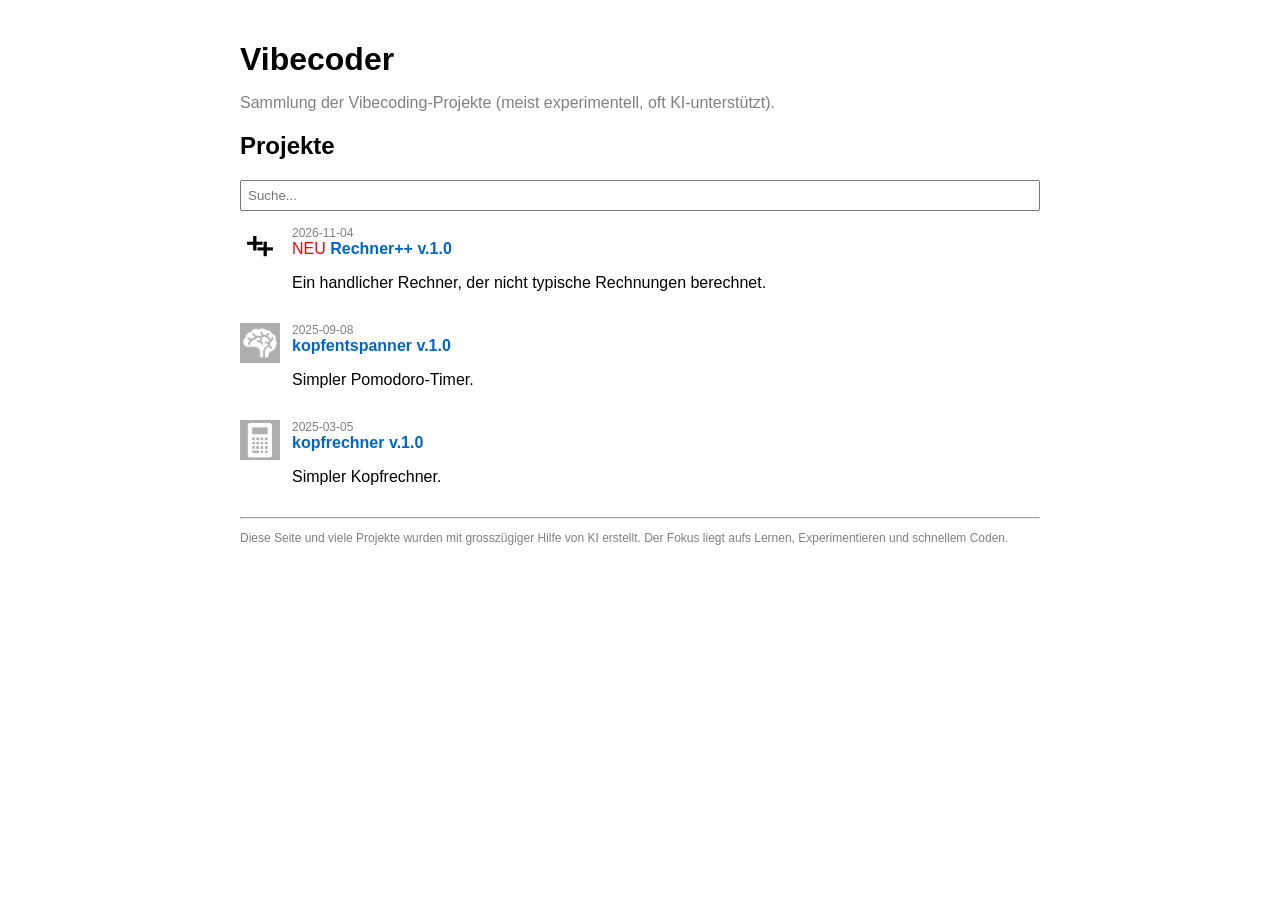
==== index.html @ b5b89102 "initial commit" ====
<!DOCTYPE html>
<html lang="de">
<head>
    <meta charset="UTF-8">
    <meta name="viewport" content="width=device-width, initial-scale=1.0, viewport-fit=cover">

    <title>vibecoder v.1.0</title>
    <link rel="stylesheet" href="styles.css">
    <link rel="icon" href="Favicon/" type="image/png">
</head>

<body>

<h1>Vibecoder</h1>
<p class="subtitle">
Sammlung der Vibecoding-Projekte (meist experimentell, oft KI-unterstützt).
</p>

<h2>Projekte</h2>

<div class="topbar">
    <input placeholder="Suche..." oninput="suche(this.value)">
</div>

<div class="project">
    <img src="favicon/rechner-plusplus.jpg" class="logo">
    <div>
        <div class="date">2026-11-04</div>
        <span style="color: red;">NEU</span>
        <a href="projects/rechner-plusplus/index.html" target="_blank"><b>Rechner++ v.1.0</b></a>
        <p>Ein handlicher Rechner, der nicht typische Rechnungen berechnet.</p>
    </div>
</div>
<div class="project">
    <img src="favicon/kopfentspanner.jpeg" class="logo">
    <div>
        <div class="date">2025-09-08</div>
        <a href="projects/kopfentspanner/index.html"><b>kopfentspanner v.1.0</b></a>
        <p>Simpler Pomodoro-Timer.</p>
    </div>
</div>

<div class="project">
    <img src="favicon/kopfrechner.jpg" class="logo">
    <div>
        <div class="date">2025-03-05</div>
        <a href="projects/kopfrechner/index.html"><b>kopfrechner v.1.0</b></a>
        <p>Simpler Kopfrechner.</p>
    </div>
</div>

<hr>

<p style="font-size: 12px; color: gray;">Diese Seite und viele Projekte wurden mit grosszügiger Hilfe von KI erstellt. Der Fokus liegt aufs Lernen, Experimentieren und schnellem Coden.</p>

</body>

<script>
    function suche(text) {
    let projects = document.querySelectorAll(".project");

    projects.forEach(p => {
        let content = p.innerText.toLowerCase();
        p.style.display = content.includes(text.toLowerCase()) ? "block" : "none";
    });
    }
</script>

</html>
---- styles.css ----
body {
    font-family: Arial;
    max-width: 800px;
    margin: auto;
    padding: 20px;
}

h1 {
    margin-bottom: 5px;
}

.subtitle {
    color: gray; margin-bottom: 20px;
}

.project {
    display: flex;
    gap: 12px;
    align-items: flex-start;
    margin: 15px 0;
}

.logo {
    width: 40px;
    height: 40px;
    object-fit: contain;
}

.topbar {
    display: flex;
    gap: 10px;
    margin-bottom: 15px;
}

input {
    flex: 1;
    padding: 6px;
}

.date {
    font-size: 12px;
    color: gray;
}

a {
    text-decoration: none;
    color: #0066cc;
}
a:hover {
    text-decoration: underline;
}

@media (prefers-color-scheme: dark) {
    body { background: #121212; color: #eee; }
    input { background: #1e1e1e; color: #eee; }
    button { background: #333; color: #eee; }
    .tag { background: #444; }
}

@media (max-width: 600px) {
    .topbar {
        flex-direction: column;
    }
    .logo {
        width: 30px;
        height: 30px;
    }
}
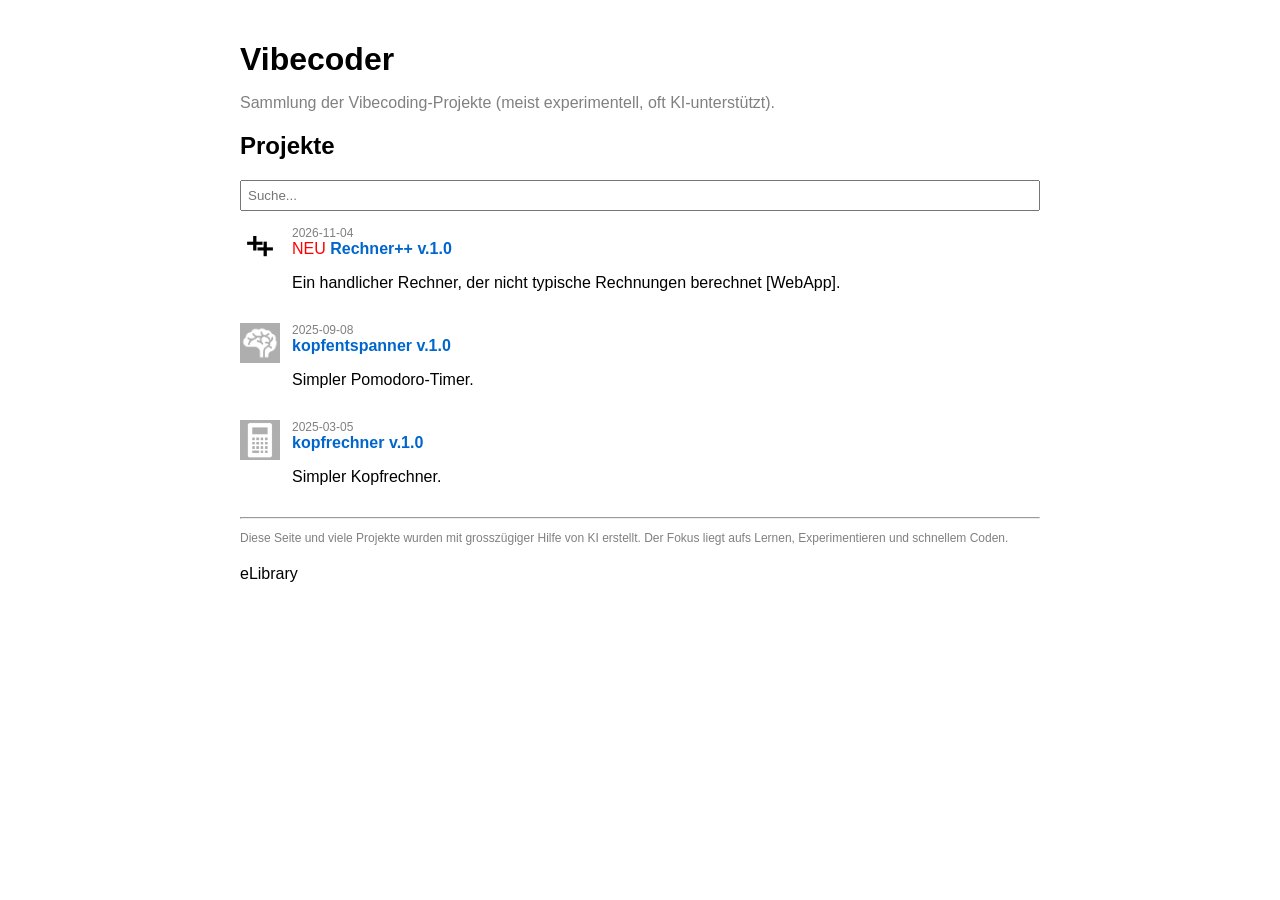
==== commit 0a1b0f81: "v.1.0" ====
--- a/index.html
+++ b/index.html
@@ -6,7 +6,7 @@
 
     <title>vibecoder v.1.0</title>
     <link rel="stylesheet" href="styles.css">
-    <link rel="icon" href="Favicon/" type="image/png">
+    <link rel="icon" href="favicon/vibecoder.jpg" type="image/jpg">
 </head>
 
 <body>
@@ -28,9 +28,10 @@
         <div class="date">2026-11-04</div>
         <span style="color: red;">NEU</span>
         <a href="projects/rechner-plusplus/index.html" target="_blank"><b>Rechner++ v.1.0</b></a>
-        <p>Ein handlicher Rechner, der nicht typische Rechnungen berechnet.</p>
+        <p>Ein handlicher Rechner, der nicht typische Rechnungen berechnet [WebApp].</p>
     </div>
 </div>
+
 <div class="project">
     <img src="favicon/kopfentspanner.jpeg" class="logo">
     <div>
@@ -52,6 +53,9 @@
 <hr>
 
 <p style="font-size: 12px; color: gray;">Diese Seite und viele Projekte wurden mit grosszügiger Hilfe von KI erstellt. Der Fokus liegt aufs Lernen, Experimentieren und schnellem Coden.</p>
+<div class="link-container">
+    <a href="http://rr-utilities.github.io/elibrary">eLibrary</a>
+</div>
 
 </body>
 
--- a/styles.css
+++ b/styles.css
@@ -18,6 +18,20 @@
     gap: 12px;
     align-items: flex-start;
     margin: 15px 0;
+}
+
+.link-container {
+    margin-top: 20px;
+    display: flex;
+}
+
+.link-container a {
+    font-size: 16px;
+    color: black;
+}
+
+.link-container a:hover {
+    text-decoration: none;
 }
 
 .logo {
